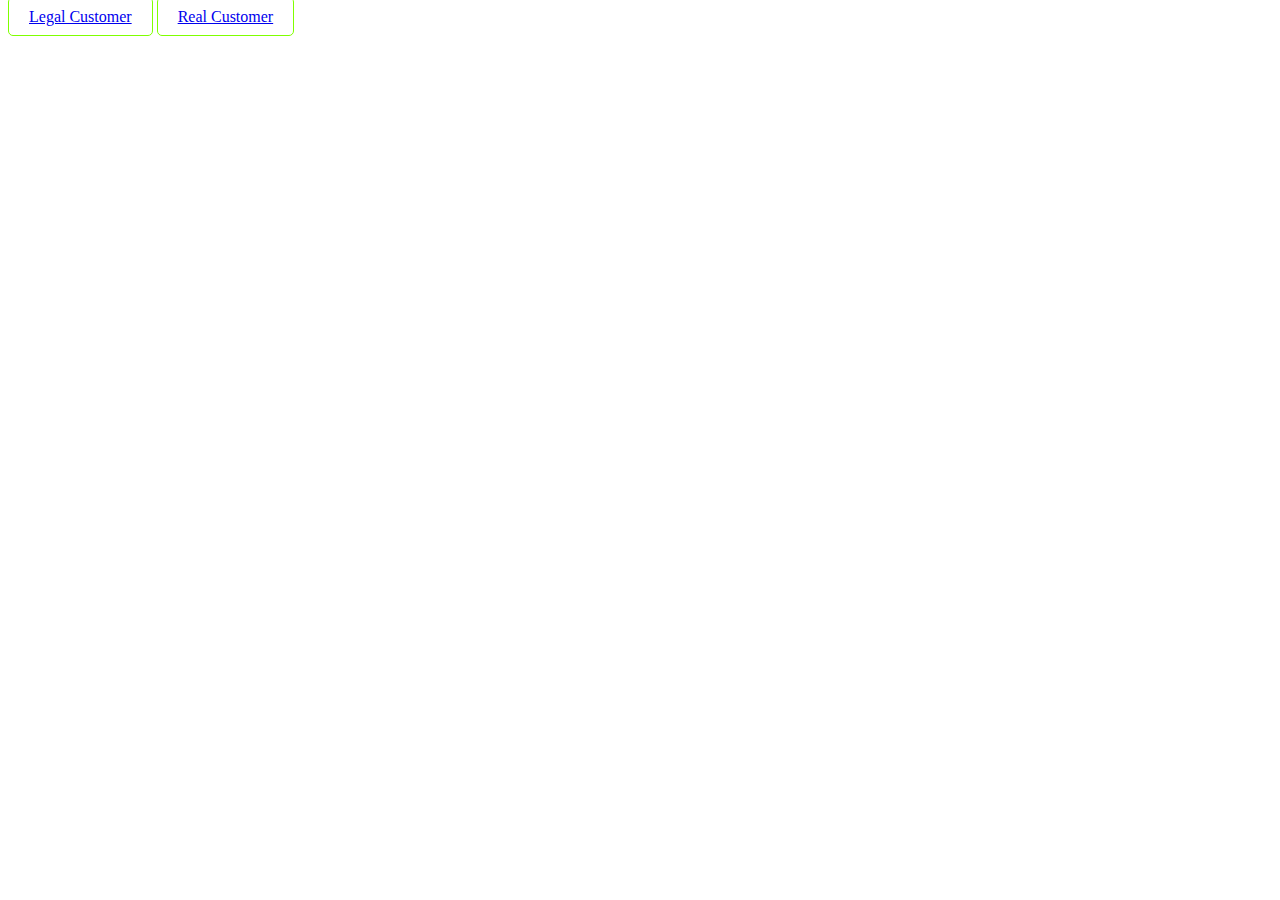
==== src/main/webapp/index.html @ 705ebd47 "add Customer Manager" ====
<!DOCTYPE html>
<html lang="en">
<head>
    <meta charset="UTF-8">
    <title>Title</title>
    <link href="css/style.css" rel="stylesheet">
</head>
<body>
<div>

    <a class="button" href="/CustomerManager?type=legalCustomer"> Legal Customer</a>
    <a class="button" href="/CustomerManager?type=realCustomer"> Real Customer</a>
</div>
</body>
</html>
---- src/main/webapp/css/style.css ----
.button{
    padding: 10px 20px;
    border-radius: 5px;
    border: 1px solid chartreuse;
    text-align: center;

}

a :hover{
    background-color: lightgreen;
}

.yellow {
    background-color: yellow;
    border: 0px;
}
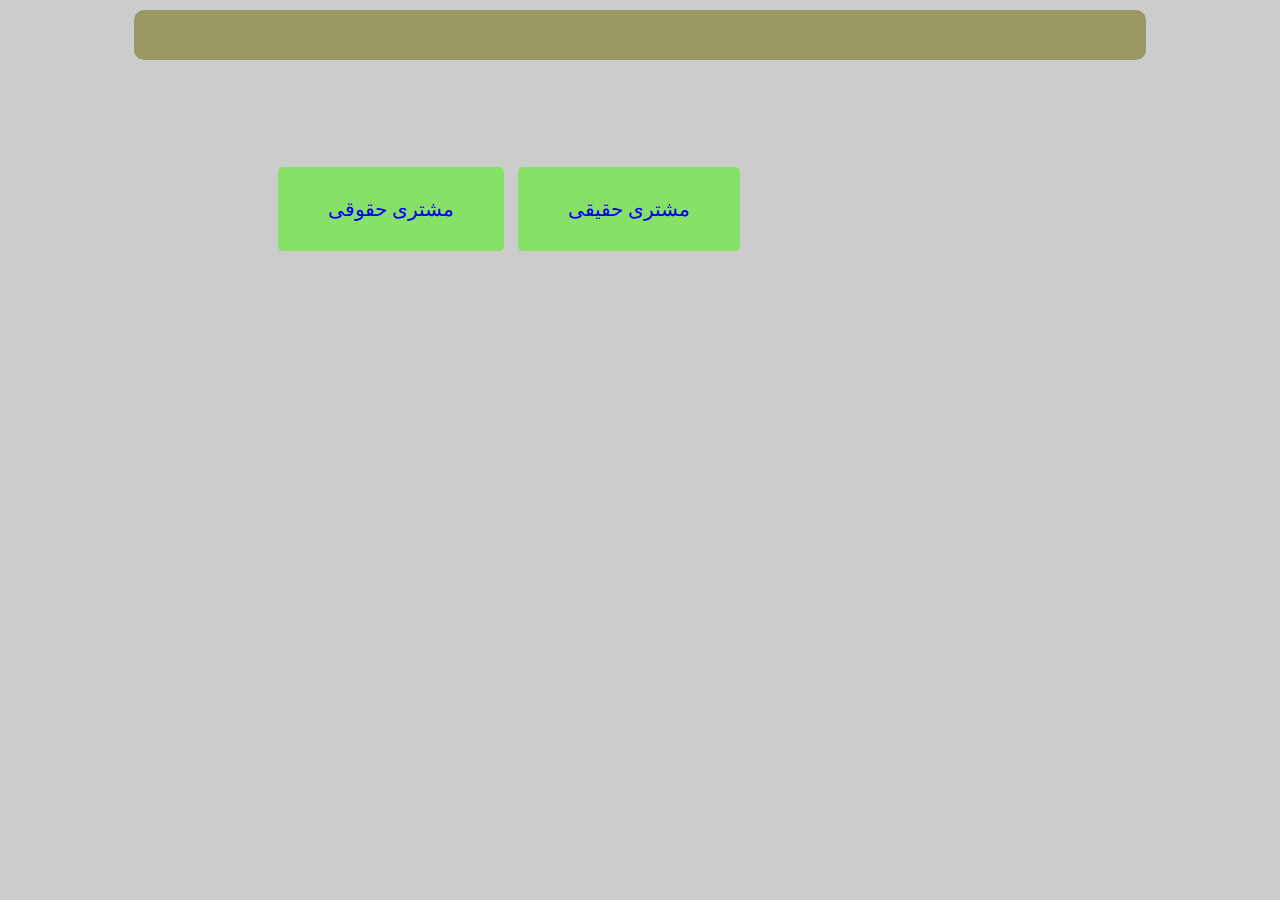
==== commit bbd9fce3: "add legal customer model" ====
--- a/src/main/webapp/index.html
+++ b/src/main/webapp/index.html
@@ -2,14 +2,19 @@
 <html lang="en">
 <head>
     <meta charset="UTF-8">
-    <title>Title</title>
-    <link href="css/style.css" rel="stylesheet">
+    <title>home</title>
+    <link rel="stylesheet" href="css/style.css">
 </head>
-<body>
-<div>
+<body style="background:#cccccc">
+<div class="container" style="direction: rtl">
+    <div class="header">
 
-    <a class="button" href="/CustomerManager?type=legalCustomer"> Legal Customer</a>
-    <a class="button" href="/CustomerManager?type=realCustomer"> Real Customer</a>
+    </div>
+    <div class="content center">
+
+        <a class="btn btn-lg" href="/RealCustomer"> مشتری حقیقی</a>
+        <a class="btn btn-lg" href="/LegalCustomer" > مشتری حقوقی</a>
+    </div>
 </div>
 </body>
 </html>--- a/src/main/webapp/css/style.css
+++ b/src/main/webapp/css/style.css
@@ -1,17 +1,123 @@
+.btn {
+    margin-left: 10px;
+    border-radius: 5px;
+    background-color: #87e067;
+    text-align: center;
+    display: inline-block;
+    text-decoration: none;
+}
 
-.button{
-    padding: 10px 20px;
-    border-radius: 5px;
-    border: 1px solid chartreuse;
-    text-align: center;
+.btn-sml{
+    padding: 5px 20px;
+    font-weight: bold;
+}
+
+.btn-lg{
+    padding: 30px 50px;
+    font-size: 20px;
 
 }
 
-a :hover{
-    background-color: lightgreen;
+.btn:hover {
+    background-color: white;
+    color: black;
+    -webkit-box-shadow: 0px 0px 5px 5px rgba(204, 244, 233, 0.36);
+    -moz-box-shadow: 0px 0px 5px 5px  rgba(204, 244, 233, 0.36);
+    box-shadow: 0px 0px 5px 5px  rgba(204, 244, 233, 0.36);
+}
+
+body {
+    box-shadow: #f1f1f1;
+}
+
+.container {
+    padding-left: 10%;
+    padding-right: 10%;
+}
+
+a :hover {
+    background-color: #ffffff;
 }
 
 .yellow {
     background-color: yellow;
     border: 0px;
+}
+
+.header {
+    margin-top: 10px;
+    min-height: 50px;
+    background-color: #999966;
+    border-radius: 10px;
+}
+
+.content {
+    margin-top: 5px;
+    padding: 15px;
+}
+
+.center{
+    padding-right: calc(50% - 100px);
+    padding-top: calc(15% - 50px);
+}
+.search{
+    margin-top:10px;
+    width: 100%;
+}
+.table{
+    margin-top:10px;
+    width: 100%;
+}
+
+.table td{
+    text-align: center;
+    padding-top: 7px;
+    padding-bottom: 7px;
+    font-size: 20px;
+}
+
+.table th{
+    background: dimgray;
+    color: white;
+    padding: 15px;
+}
+.table tr:nth-child(odd) {background: #FFF}
+
+.table tr:nth-child(even){
+    background-color: #f2f2f2;
+}
+
+
+.input-control{
+    width:95%;
+    border: 1px solid #ccc;
+    border-radius: 5px;
+    display: block;
+    margin-right: 2px;
+    height: 25px;
+}
+
+.input-control:focus{
+    border-color: lightskyblue;
+    box-shadow: 0 1px 1px rgba(0, 0, 0, 0.075) inset, 0 0 8px rgba(102, 175, 233, 0.6);
+}
+
+.label-control {
+    width: 20%;
+}
+
+.sml-col {
+    width: 80%;
+}
+
+.form-elm {
+    display: flex;
+    margin-top: 5px;
+    width: 50%;
+    padding-bottom: 5px;
+
+}
+
+.form-group {
+    margin-top: 10px;
 }